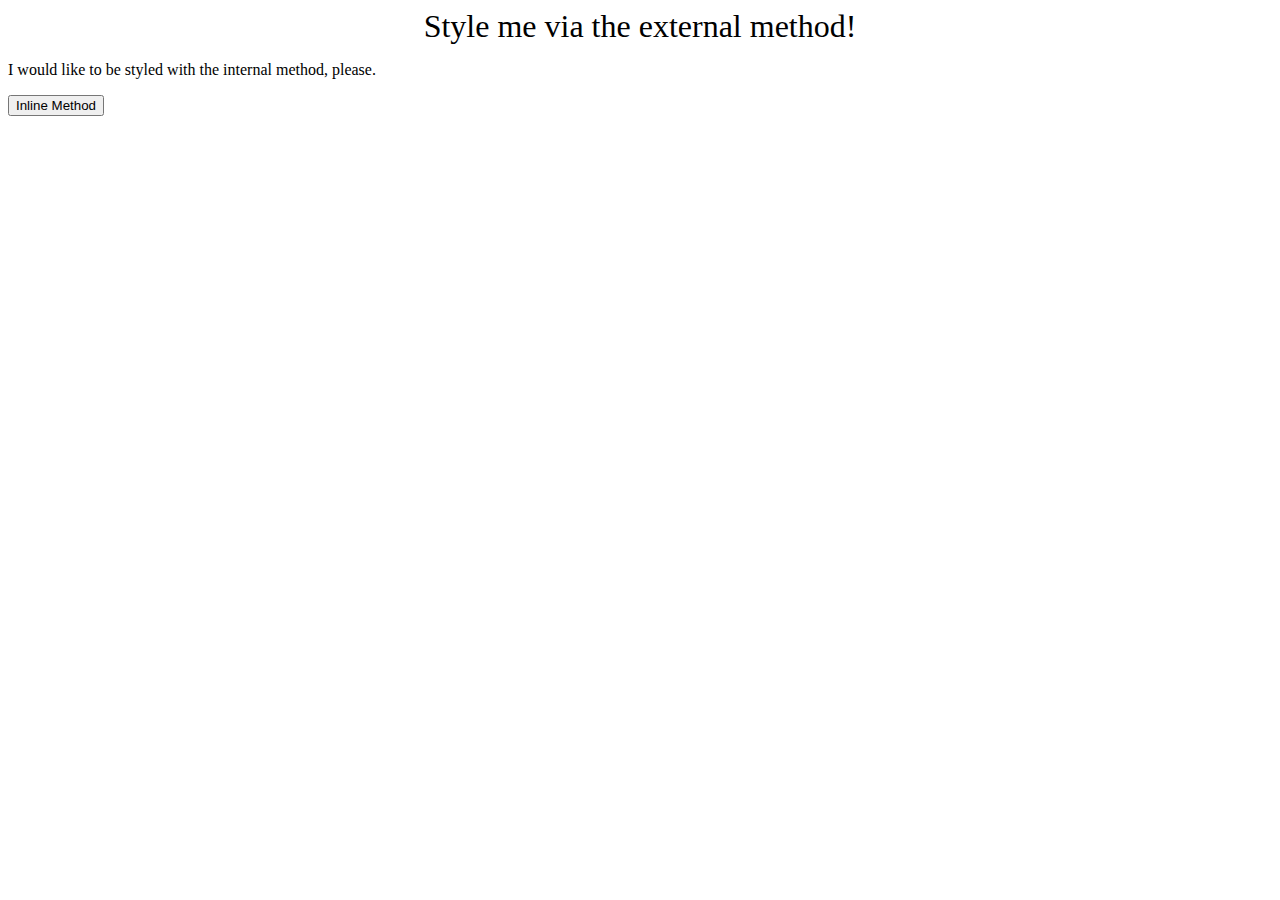
==== foundations/intro-to-css/01-css-methods/index.html @ a2bb9790 "external css for div" ====
<!DOCTYPE html>
<html lang="en">
  <head>
    <meta charset="UTF-8">
    <meta http-equiv="X-UA-Compatible" content="IE=edge">
    <meta name="viewport" content="width=device-width, initial-scale=1.0">
    <title>Methods for Adding CSS</title>
    <link rel="stylesheet" href="styles.css">
  </head>
  <body>
    <div>Style me via the external method!</div>
    <p>I would like to be styled with the internal method, please.</p>
    <button>Inline Method</button>
  </body>
</html>
---- foundations/intro-to-css/01-css-methods/styles.css ----
/** styles.css **/

div {
    background-color: 'red';
    color: 'white';
    font-size: 32px;
    text-align: center;
}
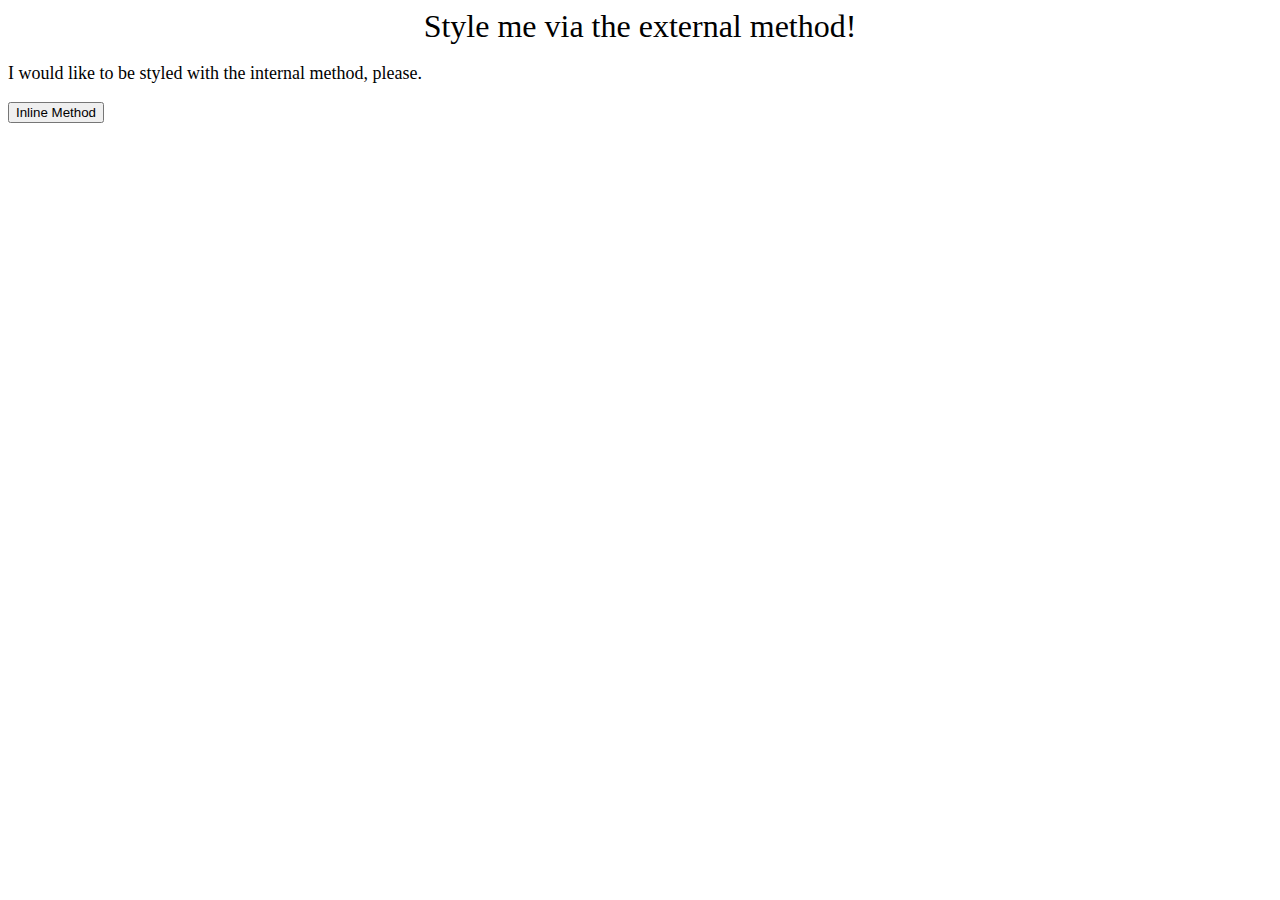
==== commit 6c0f6775: "internal css for p" ====
--- a/foundations/intro-to-css/01-css-methods/index.html
+++ b/foundations/intro-to-css/01-css-methods/index.html
@@ -6,6 +6,13 @@
     <meta name="viewport" content="width=device-width, initial-scale=1.0">
     <title>Methods for Adding CSS</title>
     <link rel="stylesheet" href="styles.css">
+    <style>
+      p{
+        background-color: 'green';
+        color: 'white';
+        font-size: 18px;
+      }
+    </style>
   </head>
   <body>
     <div>Style me via the external method!</div>
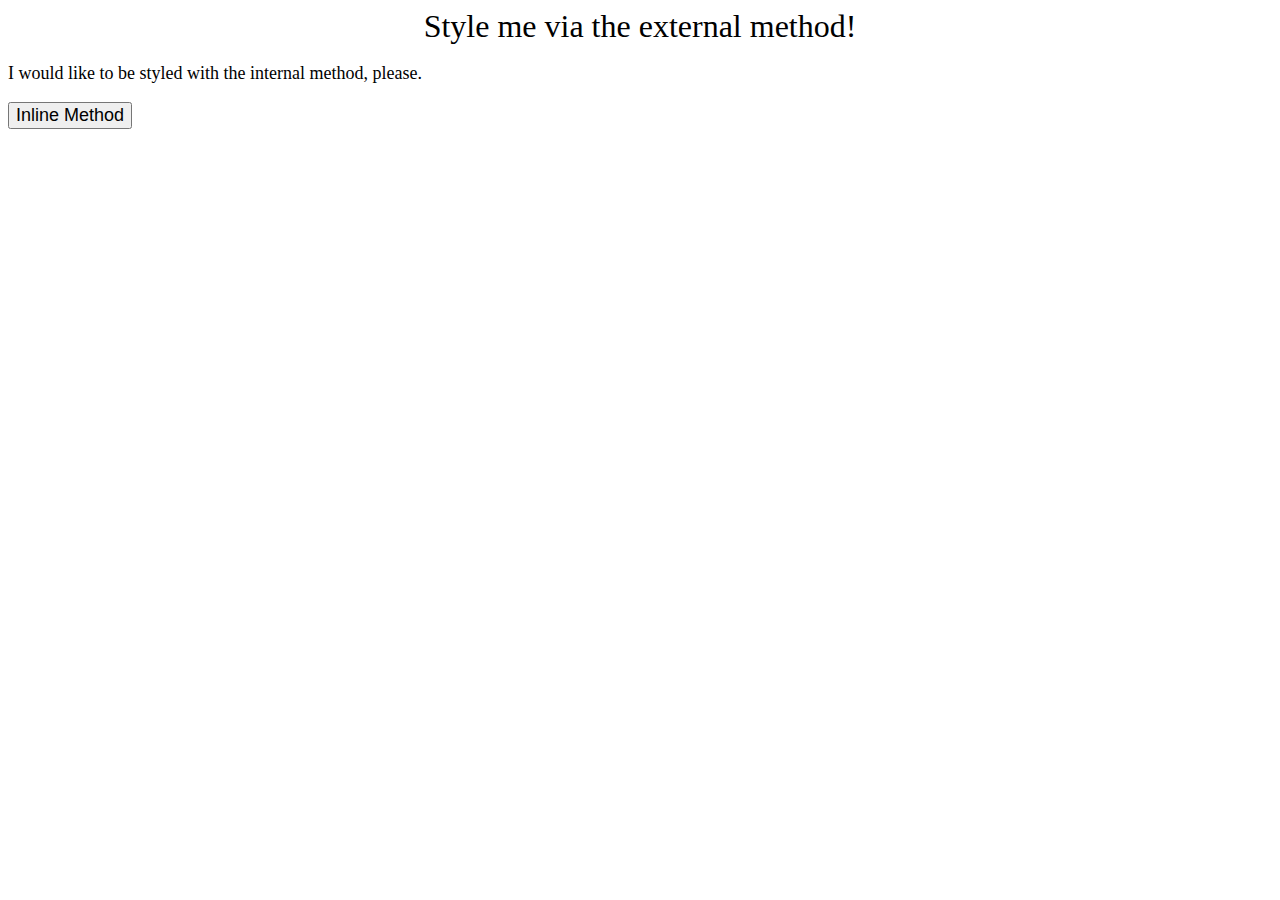
==== commit 3551e98b: "inline css for button" ====
--- a/foundations/intro-to-css/01-css-methods/index.html
+++ b/foundations/intro-to-css/01-css-methods/index.html
@@ -17,6 +17,6 @@
   <body>
     <div>Style me via the external method!</div>
     <p>I would like to be styled with the internal method, please.</p>
-    <button>Inline Method</button>
+    <button style="background-color: 'orange'; font-size: 18px;">Inline Method</button>
   </body>
 </html>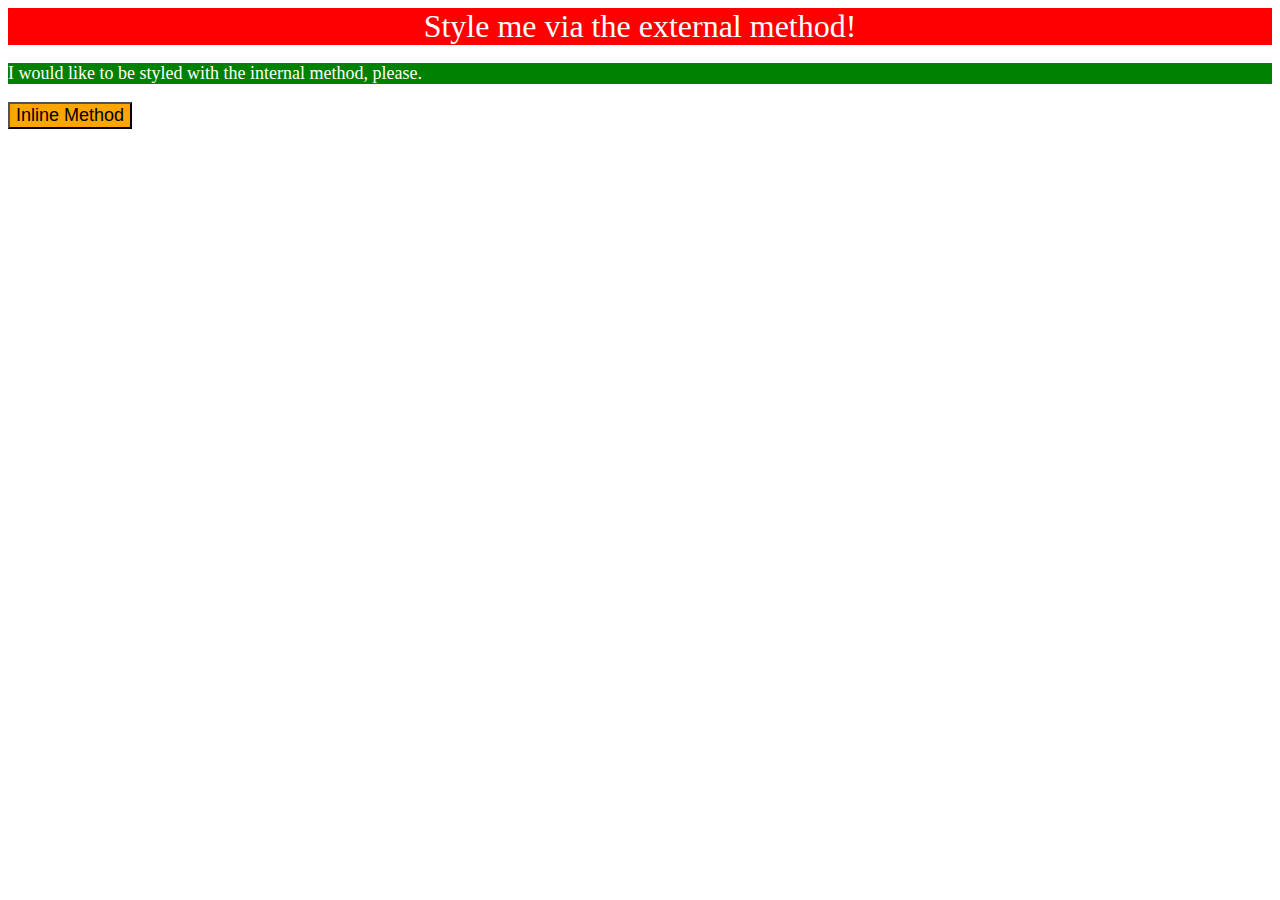
==== commit 5c25ea9a: "syntax fixes" ====
--- a/foundations/intro-to-css/01-css-methods/index.html
+++ b/foundations/intro-to-css/01-css-methods/index.html
@@ -8,8 +8,8 @@
     <link rel="stylesheet" href="styles.css">
     <style>
       p{
-        background-color: 'green';
-        color: 'white';
+        background-color: green;
+        color: white;
         font-size: 18px;
       }
     </style>
@@ -17,6 +17,6 @@
   <body>
     <div>Style me via the external method!</div>
     <p>I would like to be styled with the internal method, please.</p>
-    <button style="background-color: 'orange'; font-size: 18px;">Inline Method</button>
+    <button style="background-color: orange; font-size: 18px;">Inline Method</button>
   </body>
 </html>--- a/foundations/intro-to-css/01-css-methods/styles.css
+++ b/foundations/intro-to-css/01-css-methods/styles.css
@@ -1,8 +1,8 @@
 /** styles.css **/
 
 div {
-    background-color: 'red';
-    color: 'white';
+    background-color: red;
+    color: white;
     font-size: 32px;
     text-align: center;
 }